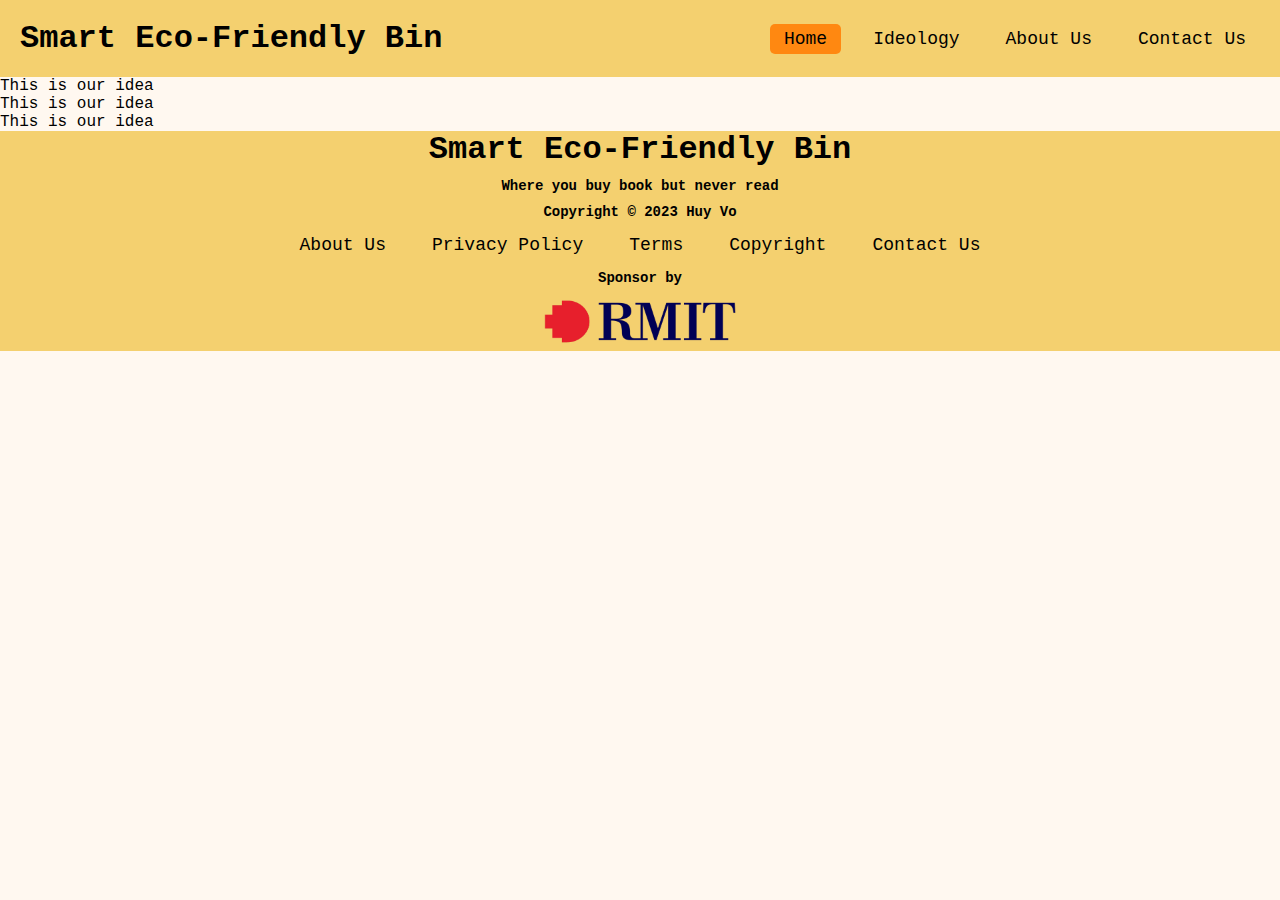
==== main.html @ 85c02cc2 "update skeleton of the website" ====
<!DOCTYPE html>
<html>

<head>
    <title>Landing Page</title>
    <link rel="icon" type="image/x-icon" href="images/rmit_icon.ico">
    <link rel="stylesheet" href="https://cdnjs.cloudflare.com/ajax/libs/font-awesome/4.7.0/css/font-awesome.min.css">
    <meta charset="UTF-8" name="viewport" content="width=device-width, initial-scale=1.0">
    <link rel="stylesheet" href="style.css">
</head>

<body>
    <header>
        <nav class="navbar">
            <h1>Smart Eco-Friendly Bin</h1>
            <ul class="nav-links">
                <input type="checkbox" id="checkbox_toggle" />
                <label for="checkbox_toggle" class="hamburger">&#9776;</label>
                <div class="menu">
                    <li class="active"><a href="main.html">Home</a></li>
                    <li><a href="#ideology">Ideology</a></li>
                    <li><a href="#about-us">About Us</a></li>
                    <li><a href="#contact-us">Contact Us</a></li>
                </div>
            </ul>
        </nav>
    </header>
    <main>
        <div class="container">
            <section id="ideology">
                This is our idea
            </section>
            <section id="about-us">
                This is our idea
            </section>
            <section id="contact-us">
                This is our idea
            </section>
        </div>
    </main>
    <footer>
        <section>
            <h1>Smart Eco-Friendly Bin</h1>
            <p><strong>Where you buy book but never read</strong></p>
            <p><strong>Copyright &copy; 2023 Huy Vo</strong></p>
            <div class="footer-nav">
                <ul class="nav-bar">
                    <div class="menu nav-links">
                        <li><a href="#">About Us</a></li>
                        <li><a href="#">Privacy Policy</a></li>
                        <li><a href="#">Terms</a></li>
                        <li><a href="#">Copyright</a></li>
                        <li><a href="contact.html">Contact Us</a></li>
                    </div>
                </ul>
            </div>
            <p><strong>Sponsor by</strong></p>
            <img class="footer-logo" src="images/RMIT_store_blue_logo.png" alt="logo"/>
        </section>
    </footer>
</body>

</html>
---- style.css ----
* {
    margin: 0;
    padding: 0;
    box-sizing: border-box;
}

html {
    scroll-behavior: smooth;
}

body {
    font-family:'Courier New', Courier, monospace;
    background-color: #FFF8F0;
}

.head-container {
    display: flex;
    flex-direction: row;
}

a {
    text-decoration: none;
}

li {
    list-style: none;
}

footer {
    background-color: #F4D06F;
    position: relative;
    left: 0;
    bottom: 0;
    width: 100%;
    text-align: center;
}

.navbar {
    display: flex;
    align-items: center;
    justify-content: space-between;
    padding: 20px;
    background-color: #F4D06F;
    color: #fff;
}

.navbar h1 {
    color: black
}

.nav-links a {
    color: black;
}

.menu {
    display: flex;
    gap: 1em;
    font-size: 18px;
}

.menu li:hover {
    background-color: #FF8811;
    border-radius: 5px;
    transition: 0.3s ease;
}

.menu li {
    padding: 5px 14px;
}

.active {
    background-color: #FF8811;
    border-radius: 5px;
    padding: 5px 14px;
}

header input[type=checkbox] {
    display: none;
}

.hamburger {
    display: none;
    font-size: 24px;
    user-select: none;
}

.footer-logo {
    justify-content: center;
    max-width: 100%;
    width: 200px;
    height: 50px;
}

footer p {
    max-width: 500px;
    margin: 10px auto;
    font-size: 14px;
}

.footer-nav .nav-bar .menu {
    justify-content: center;
}

footer iframe {
    margin-top: 15px;
}
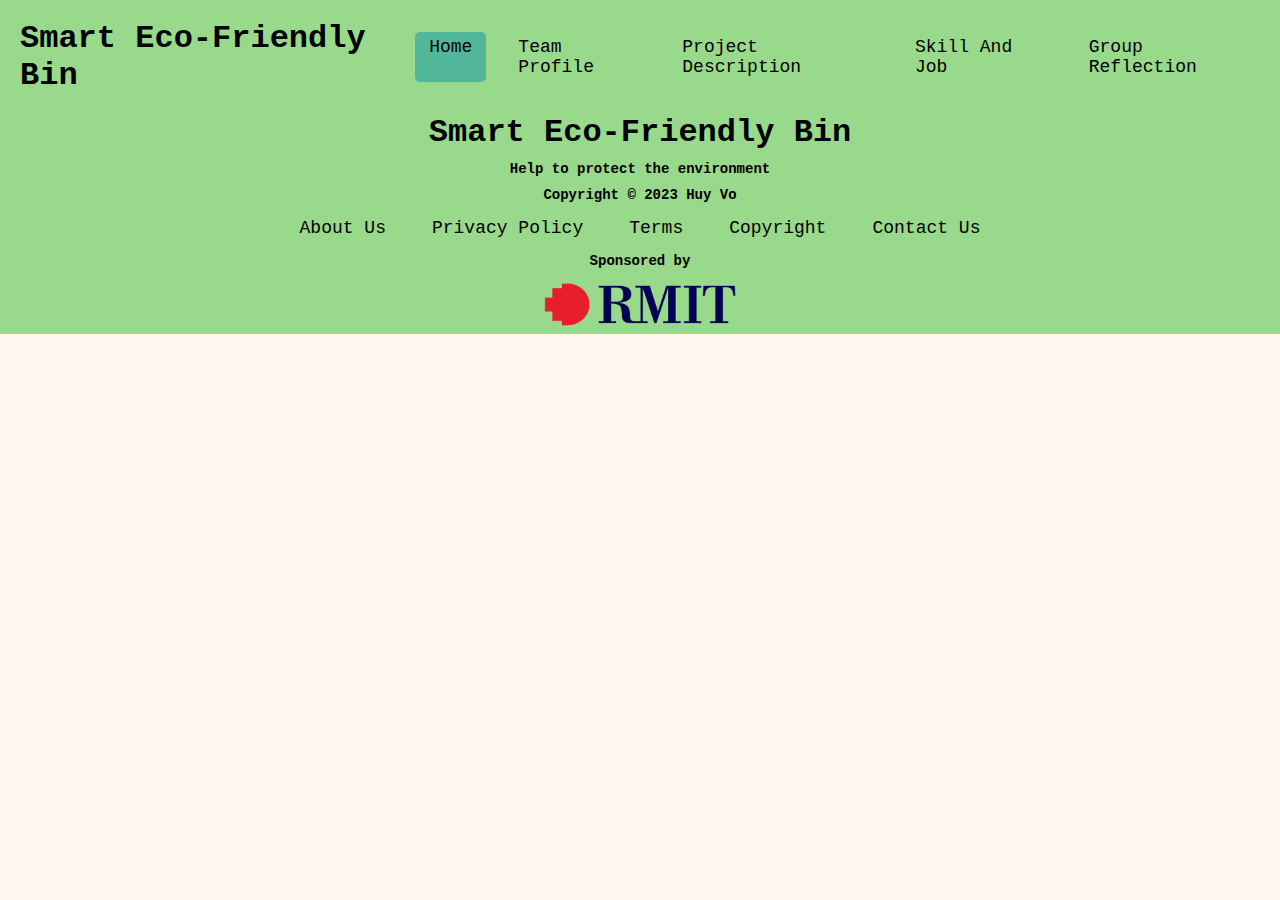
==== commit c06ed7a4: "update nav bar" ====
--- a/main.html
+++ b/main.html
@@ -18,30 +18,20 @@
                 <label for="checkbox_toggle" class="hamburger">&#9776;</label>
                 <div class="menu">
                     <li class="active"><a href="main.html">Home</a></li>
-                    <li><a href="#ideology">Ideology</a></li>
-                    <li><a href="#about-us">About Us</a></li>
-                    <li><a href="#contact-us">Contact Us</a></li>
+                    <li><a href="#ideology">Team Profile</a></li>
+                    <li><a href="#about-us">Project Description</a></li>
+                    <li><a href="#contact-us">Skill And Job</a></li>
+                    <li><a href="#contact-us">Group Reflection</a></li>
                 </div>
             </ul>
         </nav>
     </header>
     <main>
-        <div class="container">
-            <section id="ideology">
-                This is our idea
-            </section>
-            <section id="about-us">
-                This is our idea
-            </section>
-            <section id="contact-us">
-                This is our idea
-            </section>
-        </div>
     </main>
     <footer>
         <section>
             <h1>Smart Eco-Friendly Bin</h1>
-            <p><strong>Where you buy book but never read</strong></p>
+            <p><strong>Help to protect the environment</strong></p>
             <p><strong>Copyright &copy; 2023 Huy Vo</strong></p>
             <div class="footer-nav">
                 <ul class="nav-bar">
@@ -54,7 +44,7 @@
                     </div>
                 </ul>
             </div>
-            <p><strong>Sponsor by</strong></p>
+            <p><strong>Sponsored by</strong></p>
             <img class="footer-logo" src="images/RMIT_store_blue_logo.png" alt="logo"/>
         </section>
     </footer>
--- a/style.css
+++ b/style.css
@@ -27,7 +27,7 @@
 }
 
 footer {
-    background-color: #F4D06F;
+    background-color: #99d98c;
     position: relative;
     left: 0;
     bottom: 0;
@@ -40,7 +40,7 @@
     align-items: center;
     justify-content: space-between;
     padding: 20px;
-    background-color: #F4D06F;
+    background-color: #99d98c;
     color: #fff;
 }
 
@@ -59,7 +59,7 @@
 }
 
 .menu li:hover {
-    background-color: #FF8811;
+    background-color: #52b69a;
     border-radius: 5px;
     transition: 0.3s ease;
 }
@@ -69,7 +69,7 @@
 }
 
 .active {
-    background-color: #FF8811;
+    background-color: #52b69a;
     border-radius: 5px;
     padding: 5px 14px;
 }
